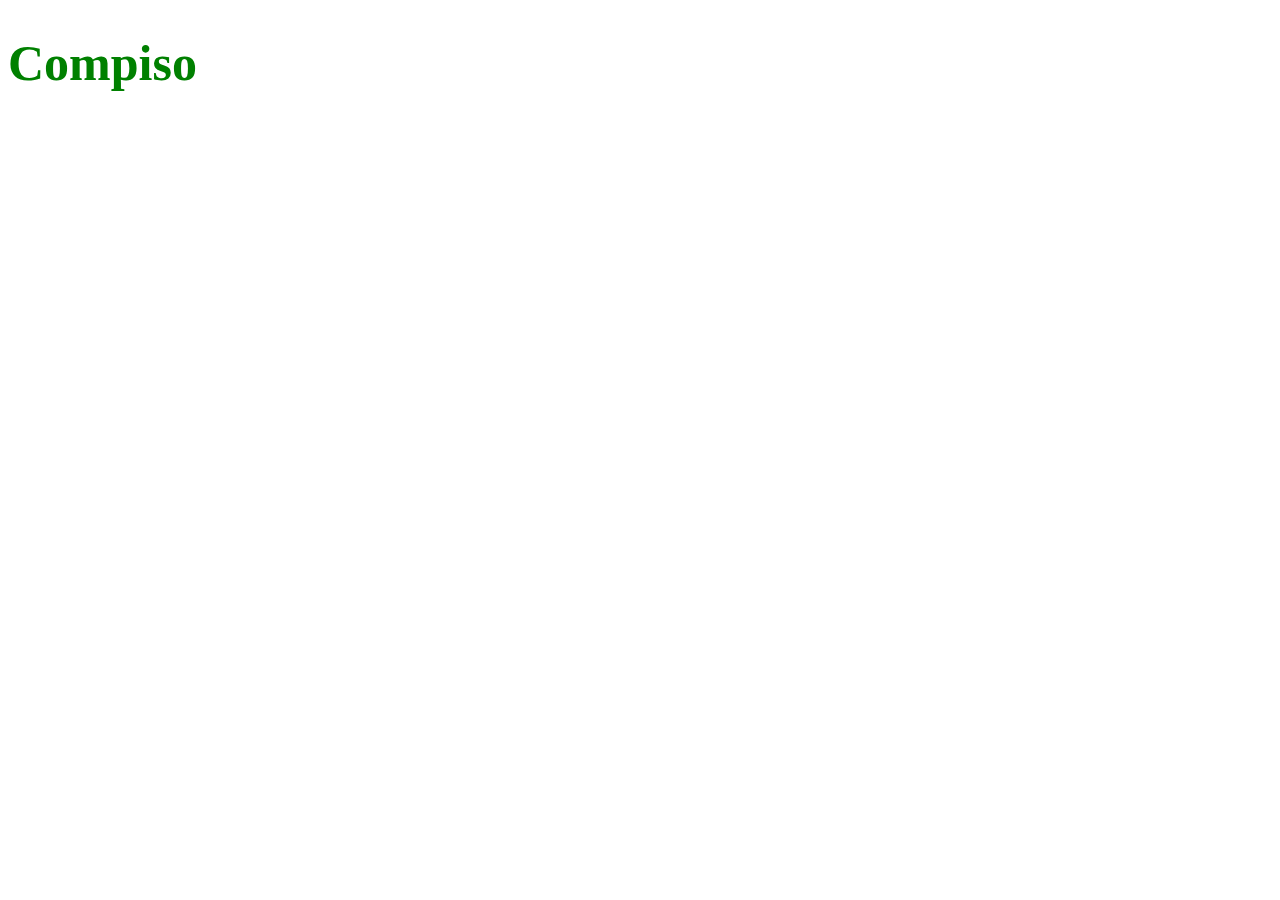
==== index.html @ 73b9e462 "estructura inicial" ====
<!DOCTYPE html>
<html lang="en">
<head>
    <meta charset="UTF-8">
    <meta name="viewport" content="width=device-width, initial-scale=1.0">
    <title>Document</title>
    <link rel="stylesheet" href="./css/estilos.css">
</head>
<body>
    <h1>Compiso</h1>
</body>
</html>
---- css/estilos.css ----
h1{
    color: green;
    font-size: 50px;
}
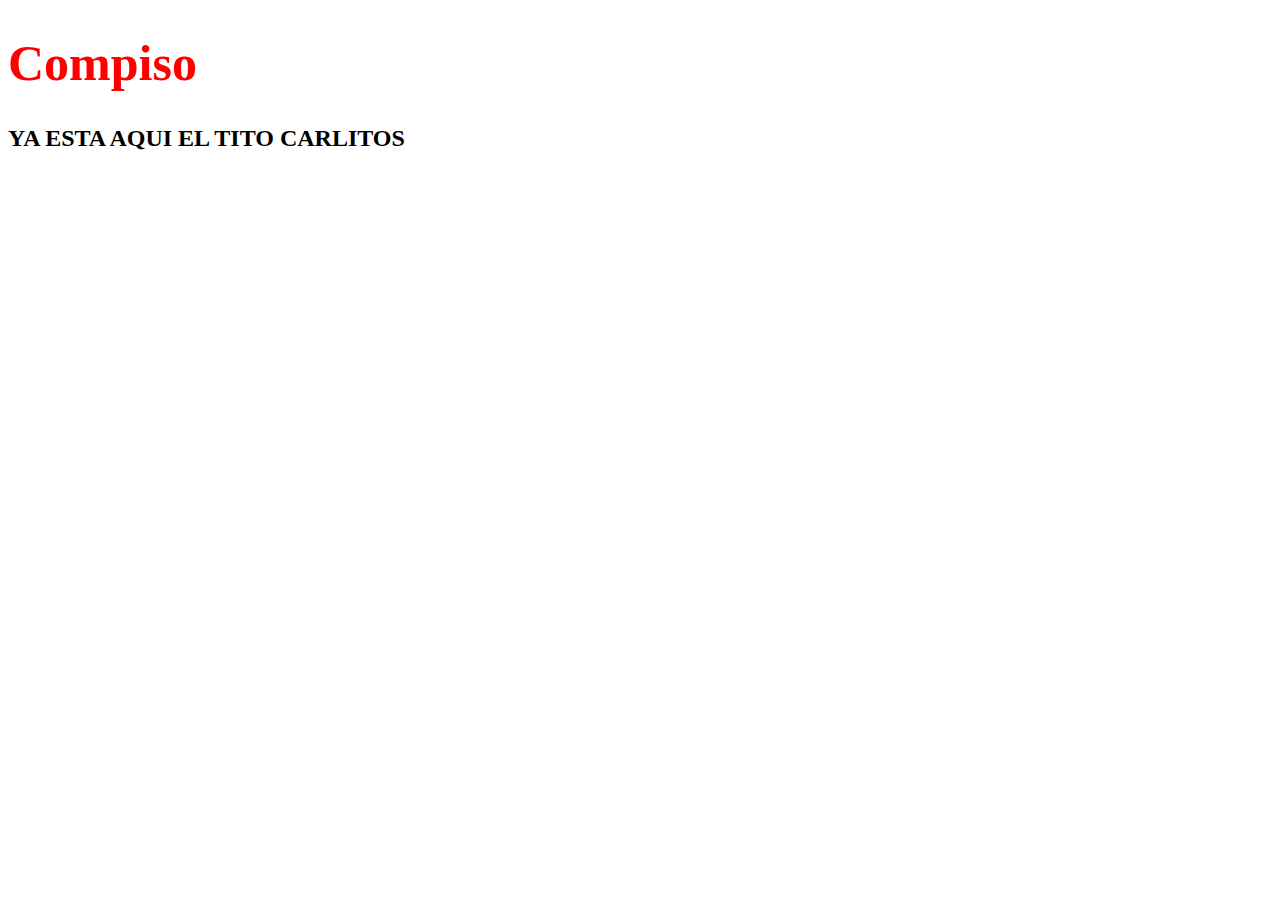
==== commit 0a7747d5: "subo un cambio en el index(carlos)" ====
--- a/index.html
+++ b/index.html
@@ -8,5 +8,6 @@
 </head>
 <body>
     <h1>Compiso</h1>
+	<h2>YA ESTA AQUI EL TITO CARLITOS</h2>
 </body>
-</html>+</html>
--- a/css/estilos.css
+++ b/css/estilos.css
@@ -1,4 +1,4 @@
 h1{
-    color: green;
+    color: red;
     font-size: 50px;
 }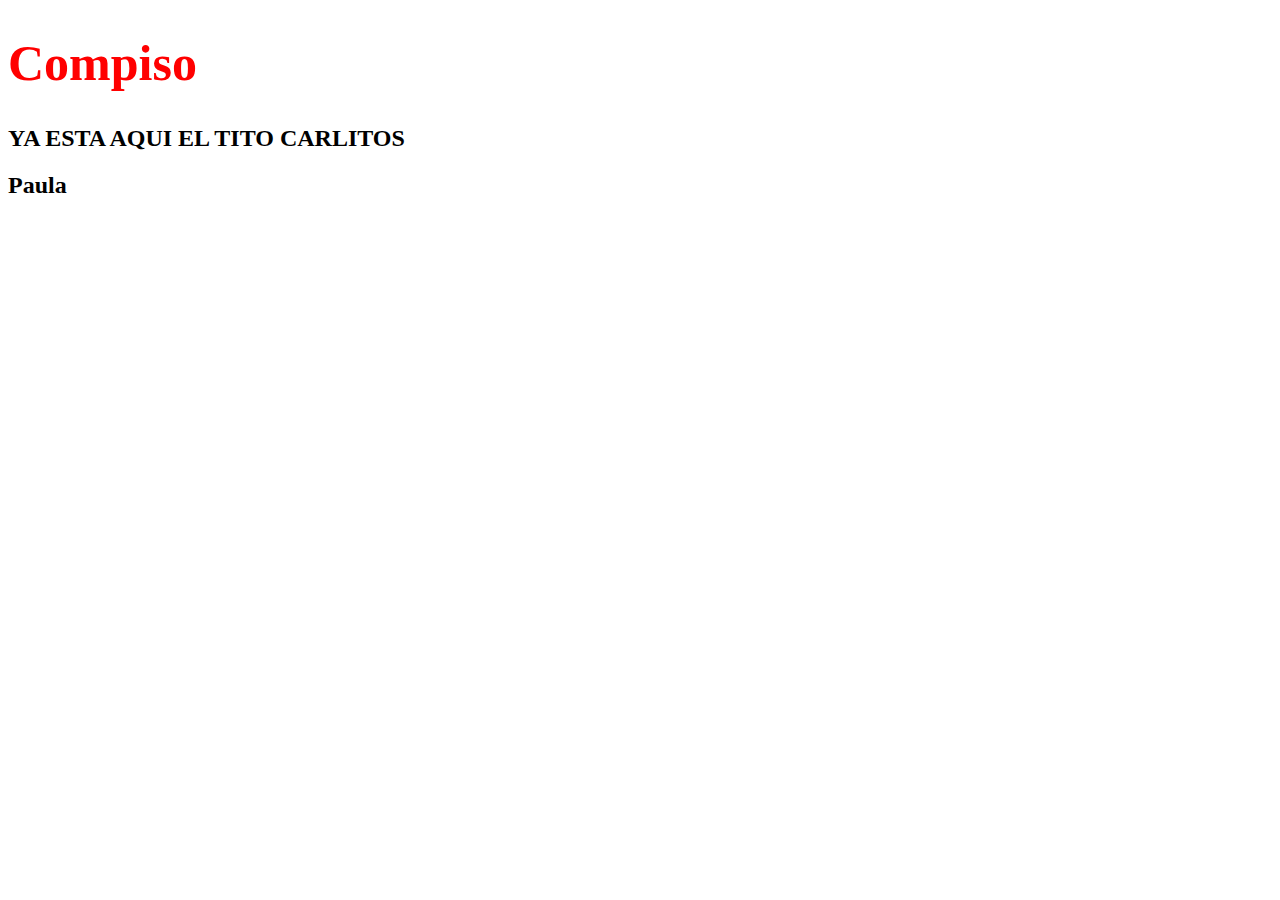
==== commit 45b91866: "Comprobación Paula" ====
--- a/index.html
+++ b/index.html
@@ -9,5 +9,6 @@
 <body>
     <h1>Compiso</h1>
 	<h2>YA ESTA AQUI EL TITO CARLITOS</h2>
+    <h2>Paula</h2>
 </body>
 </html>
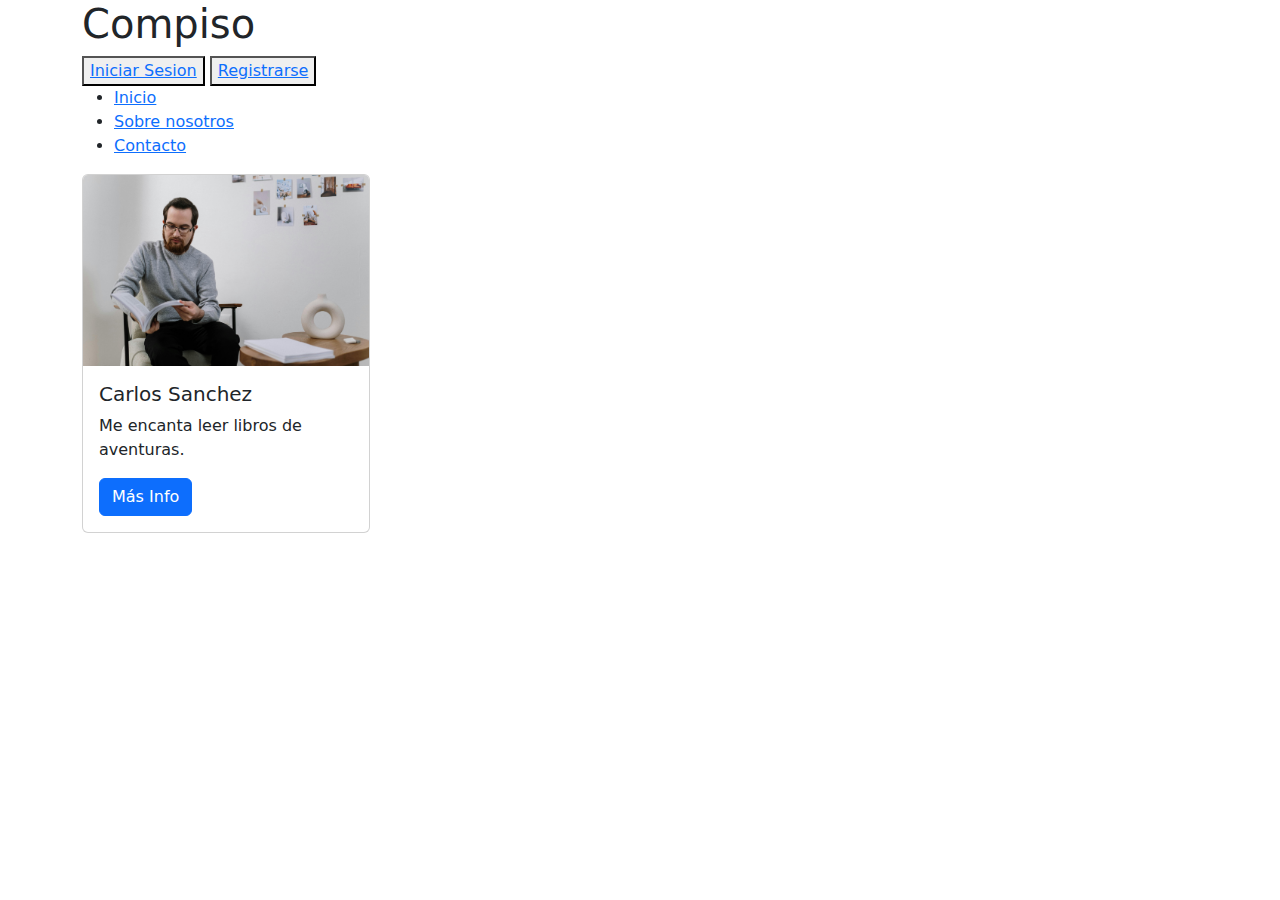
==== commit f8be2a10: "Comienzo estructura" ====
--- a/index.html
+++ b/index.html
@@ -5,10 +5,29 @@
     <meta name="viewport" content="width=device-width, initial-scale=1.0">
     <title>Document</title>
     <link rel="stylesheet" href="./css/estilos.css">
+    <link href="https://cdn.jsdelivr.net/npm/bootstrap@5.3.3/dist/css/bootstrap.min.css" rel="stylesheet" integrity="sha384-QWTKZyjpPEjISv5WaRU9OFeRpok6YctnYmDr5pNlyT2bRjXh0JMhjY6hW+ALEwIH" crossorigin="anonymous">
 </head>
 <body>
-    <h1>Compiso</h1>
-	<h2>YA ESTA AQUI EL TITO CARLITOS</h2>
-    <h2>Paula</h2>
-</body>
+    <div class="container">
+        <h1 class="header">Compiso</h1>
+        <button><a href="./inicio_sesion.html">Iniciar Sesion</a></button>
+        <button><a href="./registro.html">Registrarse</a></button>
+        <nav class="menu">
+            <ul>
+                <li><a href="#">Inicio</a></li>
+                <li><a href="#">Sobre nosotros</a></li>
+                <li><a href="#">Contacto</a></li>
+            </ul>
+        </nav>
+        <div class="card" style="width: 18rem;">
+            <img src="./images/foto1.jpg" class="card-img-top" alt="...">
+            <div class="card-body">
+            <h5 class="card-title">Carlos Sanchez</h5>
+            <p class="card-text">Me encanta leer libros de aventuras. </p>
+            <a href="./inicio_sesion.html" class="btn btn-primary">Más Info</a>
+            </div>
+        </div>
+    </div>
+    <script src="https://cdn.jsdelivr.net/npm/bootstrap@5.3.3/dist/js/bootstrap.bundle.min.js" integrity="sha384-YvpcrYf0tY3lHB60NNkmXc5s9fDVZLESaAA55NDzOxhy9GkcIdslK1eN7N6jIeHz" crossorigin="anonymous"></script>
+    </body>
 </html>
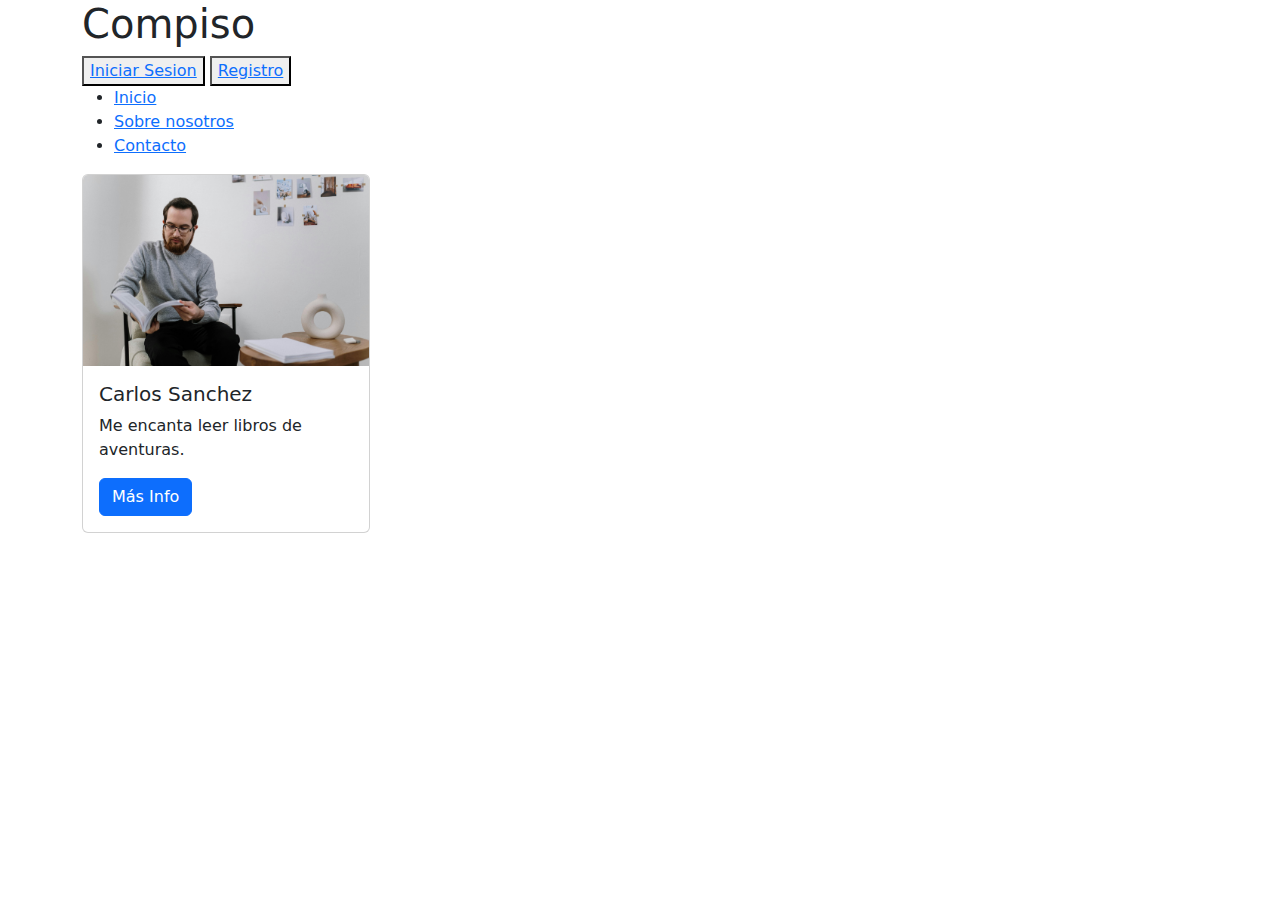
==== commit 37a05226: "Credenciales, cerrar sesion y perfil" ====
--- a/index.html
+++ b/index.html
@@ -3,15 +3,16 @@
 <head>
     <meta charset="UTF-8">
     <meta name="viewport" content="width=device-width, initial-scale=1.0">
-    <title>Document</title>
+    <title>Compiso</title>
+    <link rel="icon" type="image/jpg" href="/images/logo_compiso.ico"/>
     <link rel="stylesheet" href="./css/estilos.css">
     <link href="https://cdn.jsdelivr.net/npm/bootstrap@5.3.3/dist/css/bootstrap.min.css" rel="stylesheet" integrity="sha384-QWTKZyjpPEjISv5WaRU9OFeRpok6YctnYmDr5pNlyT2bRjXh0JMhjY6hW+ALEwIH" crossorigin="anonymous">
 </head>
 <body>
     <div class="container">
         <h1 class="header">Compiso</h1>
-        <button><a href="./inicio_sesion.html">Iniciar Sesion</a></button>
-        <button><a href="./registro.html">Registrarse</a></button>
+        <button><a href="./usuario/iniciar_sesion.php">Iniciar Sesion</a></button>
+        <button><a href="./usuario/registro.php">Registro</a></button>
         <nav class="menu">
             <ul>
                 <li><a href="#">Inicio</a></li>
--- a/css/estilos.css
+++ b/css/estilos.css
@@ -1,4 +1,8 @@
 h1{
     color: red;
     font-size: 50px;
+}
+
+.error{
+    color: red;
 }